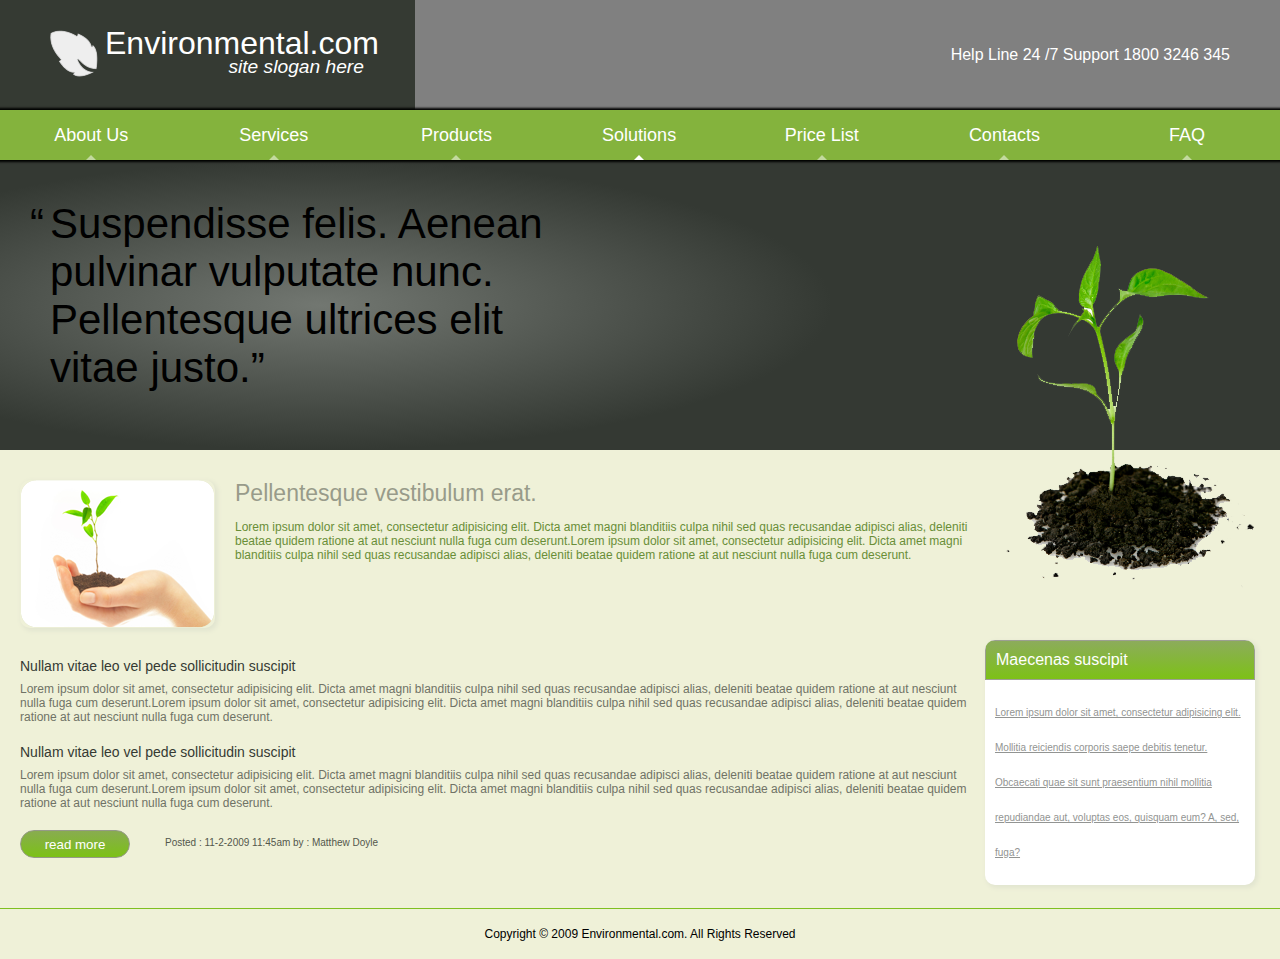
==== index.html @ de3d9d7c "исправлен help line" ====
<!DOCTYPE html>
<html lang="en">
<head>
    <meta charset="UTF-8">
    <title>Environmental.com</title>
    <link rel="stylesheet" href="css/style.css">
</head>
<body>

   <!--Header-->
   <header>
        <a href="#" class="logo left">
            <img src="img/flu.png" alt="logo'Flu'" class="logo-img left">
            <div class="logo-txt">
                <p>Environmental.com</p>
                <p class="logo-small right">site slogan here</p>
            </div>
        </a>
        <p class="help-line right">Help Line 24 /7 Support  1800 3246 345</p>
   </header>

   <!--Navigation-->
   <nav>
      <ul>
         <li><a href="#">About Us</a></li>
         <li><a href="#">Services</a></li>
         <li><a href="#">Products</a></li>
         <li><a href="#">Solutions</a></li>
         <li><a href="#">Price List</a></li>
         <li><a href="#">Contacts</a></li>
         <li><a href="#">FAQ</a></li>
      </ul>
   </nav>
       
       <!--Devis-->
       <div class="devis">
           <h1 ><span>&ldquo;</span>Suspendisse felis. Aenean pulvinar vulputate nunc. Pellentesque ultrices elit vitae justo.<span>&rdquo;</span></h1>
       </div>
       
       <!--Content-->
       <main>
           <section class="clearfix">
               <img src="img/plantOnHeand.png" alt="Цветочек на ладошке" class="shadow">
               <h1>Pellentesque vestibulum erat.</h1>
               <p>Lorem ipsum dolor sit amet, consectetur adipisicing elit. Dicta amet magni blanditiis culpa nihil sed quas recusandae adipisci alias, deleniti beatae quidem ratione at aut nesciunt nulla fuga cum deserunt.Lorem ipsum dolor sit amet, consectetur adipisicing elit. Dicta amet magni blanditiis culpa nihil sed quas recusandae adipisci alias, deleniti beatae quidem ratione at aut nesciunt nulla fuga cum deserunt.</p>
           </section>
           <section>
               <h1>Nullam vitae leo vel pede sollicitudin suscipit</h1>
               <p>Lorem ipsum dolor sit amet, consectetur adipisicing elit. Dicta amet magni blanditiis culpa nihil sed quas recusandae adipisci alias, deleniti beatae quidem ratione at aut nesciunt nulla fuga cum deserunt.Lorem ipsum dolor sit amet, consectetur adipisicing elit. Dicta amet magni blanditiis culpa nihil sed quas recusandae adipisci alias, deleniti beatae quidem ratione at aut nesciunt nulla fuga cum deserunt.</p>
           </section>
           <section>
               <h1>Nullam vitae leo vel pede sollicitudin suscipit</h1>
               <p>Lorem ipsum dolor sit amet, consectetur adipisicing elit. Dicta amet magni blanditiis culpa nihil sed quas recusandae adipisci alias, deleniti beatae quidem ratione at aut nesciunt nulla fuga cum deserunt.Lorem ipsum dolor sit amet, consectetur adipisicing elit. Dicta amet magni blanditiis culpa nihil sed quas recusandae adipisci alias, deleniti beatae quidem ratione at aut nesciunt nulla fuga cum deserunt.</p>
           </section>
           
           <!--Button with Posted text -->
           <button>read more</button>
           <span>Posted : 11-2-2009 11:45am by : Matthew Doyle</span>
           
           <!--Right side of main-->
           <img src="img/plant.png" alt="Цветочек">
           <aside class="shadow">
               <h1>Maecenas suscipit </h1>
               <p>Lorem ipsum dolor sit amet, consectetur adipisicing elit. Mollitia reiciendis corporis saepe debitis tenetur. Obcaecati quae sit sunt praesentium nihil mollitia repudiandae aut, voluptas eos, quisquam eum? A, sed, fuga?</p>
           </aside>
           
       </main>  
       
       <!--Footer-->
       <footer>
           Copyright © 2009 Environmental.com. All Rights Reserved
       </footer>
                            
    </div>
    
</body>
</html>
---- css/style.css ----
/*CSS Reset*/
html, body, div, span, h1, h2, h3, h4, h5, h6, 
p, a, em, img, ol, ul, li,
table, thead, tr, th, td,
article, aside, footer, header,
menu, nav, section {
	margin: 0;
	padding: 0;
	border: 0;
	font-size: 100%;
	font: inherit;
	vertical-align: baseline;
}
/*Float*/
.left {
    float: left;
}
.right {
    float: right;
}

/*Clearfix*/
.clearfix:after {
    content: "";
    display: table;
    clear: both;
}

/*General*/
html, body {
    width: 100%;
    height: 100%;
}
body {
    min-width: 600px;
    background-color: #eff1d8;
    font-family: "Century Gothic", sans-serif;
}

/*Header*/
header {
    height: 110px;
    background-color: #353a33;
    color: white;
    line-height: 110px;
    
}
.logo {
    display: table; 
    position: relative;
    height: 100%;
    margin: 0 0 0 50px;
    padding: 0 0 0 55px; 
    font-size: 2em;
    color: inherit;
    text-decoration: none;
}
.logo-img {
    position: absolute;
    top: 30px;
    left: 0;
}
.logo-txt {
    display: table-cell;
    vertical-align: middle;
    height: 100%;
    line-height: 0.75em;
}
.logo-small {
    margin-right: 15px;
    font-size: 0.6em;
    font-style: italic;
}
.help-line {
    width: calc(100% - 415px);
    box-sizing: border-box;
    padding: 0 50px 0 0;
    white-space: nowrap;
    text-overflow: ellipsis;
    text-align: right;
    background-color: gray;
}

/*Navigation*/
nav {
    position: relative;
    height: 50px;
    background-color: #84b33d;
    line-height: 50px;
    box-shadow: 0 0 2px 2px black;
    z-index: 2; 
}
nav ul {
    letter-spacing: -4.2px;
}
nav ul li {
    display: inline-block;
    width: 14.25%;
    font-size: 18px;
    letter-spacing: 0;
    text-align: center;
}
/*white triangles for navigation*/
nav ul li a {
    display: inline-block;
    position: relative;
    width: 100%;
    text-decoration: none;
    color: white;
    cursor: pointer;
}
nav ul li a::before {
    content: "";
    position: absolute;
    bottom: 0;
    left: calc(50% - 5px);
    border: 5px solid transparent;
    border-bottom-color: white;
    opacity: 0.5;
}
nav ul li:nth-child(4) a::before {
    content: "";
    position: absolute;
    bottom: 0;
    left: calc(50% - 5px);
    border: 5px solid transparent;
    border-bottom-color: white;
    opacity: 1; 
}

/*Devis*/
.devis {
    background:-webkit-radial-gradient(25% 50%, 40% 50%, #727771, #343933);
    background:-moz-radial-gradient(25% 50%, 40% 50%, #727771, #343933);
    background:-ms-radial-gradient(25% 50%, 40% 50%, #727771, #343933);
    background:-o-radial-gradient(25% 50%, 40% 50%, #727771, #343933);
}
.devis h1 {
    position: relative;
    box-sizing: border-box;
    height: 290px;
    width: 600px;
    padding-top: 40px;
    padding-left: 50px;
    
    font-size: 42px;
    overflow: auto;
    z-index: 1;   
}
.devis h1 span:first-child {
    position: absolute;
    left: 30px;
}

/*Content*/
main {
    position: relative;
    padding: 30px 310px 50px 20px;
    background-color: #eff1d8;
    color: #707366;
}

/*style for box with shadow*/
.shadow {
    border-radius: 10px;
    box-shadow: 2px 2px 4px 1px #e2e5d0;
}
/*Text style*/
main section {
    margin-bottom: 20px;
}
main section h1 {
    margin-bottom: 8px;
    font-size: 14px;
    color: #353a33;  
}
main section p {
    font-size: 12px;
}

main section:first-child {
    margin-bottom: 30px;
}
main section:first-child img{
    float: left;
    margin-right: 20px;
}
main section:first-child h1 {
    margin-bottom: 13px;
    font-size: 23px;
    color: #989b8a;
}
main section:first-child p {
    color: #698e37;
}

main section:last-child h1 {
    color: #a5bc79;
}
main section:last-child p {
    color: #b4b8a2;
}

button, button:active, button:focus {
    outline: none;
}
main button {
    width: 110px;
    height: 28px;
    color: white;
    background: -moz-linear-gradient(top, #88ac50, #7cc116);
    background: -ms-linear-gradient(top, #88ac50, #7cc116);
    background: -o-linear-gradient(top, #88ac50, #7cc116);
    background: -webkit-linear-gradient(top, #88ac50, #7cc116);
    border-radius: 14px;
    border: 1px solid #959a87;
    color: white;
    cursor: pointer;
}
main > span {
    position: absolute;
    bottom: 60px;
    margin-left: 35px;
    font-size: 10px;
    color: #53574c;
}

/*Right side of main*/
main > img {
    position: absolute;
    right: 26px;
    top: -205px;
    transition: top 0.3s ease;
}
main > aside {
    position: absolute;
    right: 25px;
    top: 190px;
    width: 270px;
    background-color: white;
    box-shadow: 2px 2px 4px 1px #e2e5d0;
    overflow: hidden;
    transition: top 0.3s ease;
}
main > aside h1 {
    padding: 10px;
    background: -webkit-linear-gradient(top, #8cac5b, #7dc117); 
    background: -moz-linear-gradient(top, #8cac5b, #7dc117);
    background: -ms-linear-gradient(top, #8cac5b, #7dc117);
    background: -o-linear-gradient(top, #8cac5b, #7dc117);
    border: 1px solid #9c9f92;
    color: white;
}
main > aside p {
    padding: 15px 10px;
    font-size: 10px;
    line-height: 35px;
    color: #929492;
    text-decoration: underline;
}
/*Some little animation:)*/ 
@media all and (max-width: 800px){
    main > img { top: 0;}
    main > aside {top: 450px;}
}

/*Footer*/
footer {
    padding: 18px 0;
    border-top: 1px solid #7fc020;
    font-size: 12px;
    text-align: center;
}
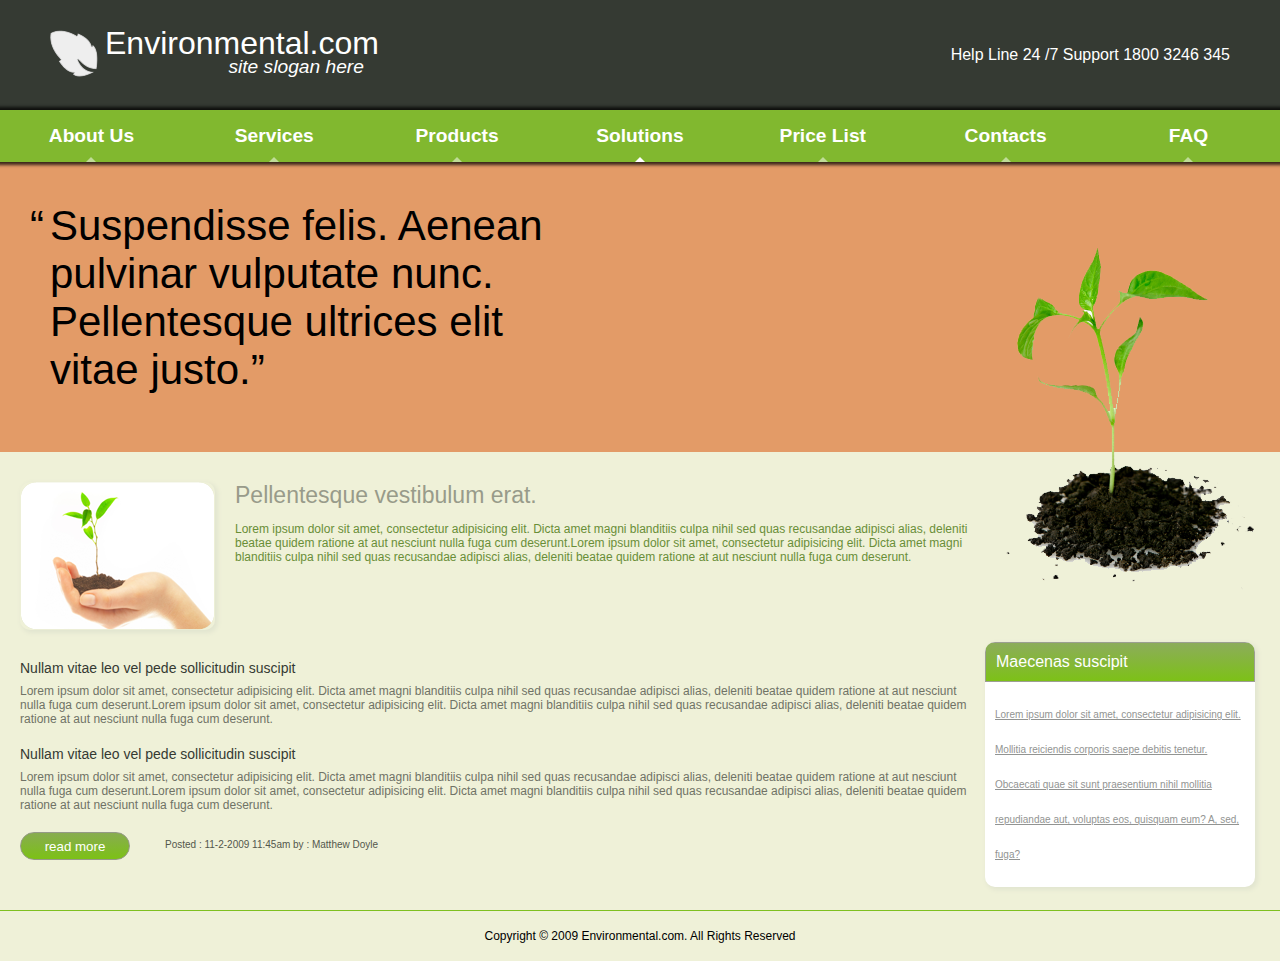
==== commit df639881: "header and nav was complited" ====
--- a/index.html
+++ b/index.html
@@ -4,11 +4,18 @@
     <meta charset="UTF-8">
     <title>Environmental.com</title>
     <link rel="stylesheet" href="css/style.css">
+    <script type="text/javascript">
+      $('.navigation li a').hover(function() {
+         $(this).addClass('active')
+      }, function() {
+         $(this).removeClass('active')
+      });
+    </script>
 </head>
 <body>
 
    <!--Header-->
-   <header>
+   <header class="header">
         <a href="#" class="logo left">
             <img src="img/flu.png" alt="logo'Flu'" class="logo-img left">
             <div class="logo-txt">
@@ -21,11 +28,11 @@
 
    <!--Navigation-->
    <nav>
-      <ul>
+      <ul class="navigation clearfix">
          <li><a href="#">About Us</a></li>
          <li><a href="#">Services</a></li>
          <li><a href="#">Products</a></li>
-         <li><a href="#">Solutions</a></li>
+         <li><a href="#" class="active">Solutions</a></li>
          <li><a href="#">Price List</a></li>
          <li><a href="#">Contacts</a></li>
          <li><a href="#">FAQ</a></li>
--- a/css/style.css
+++ b/css/style.css
@@ -21,9 +21,12 @@
 
 /*Clearfix*/
 .clearfix:after {
-    content: "";
-    display: table;
-    clear: both;
+    visibility: hidden; 
+    display: block;
+    font-size: 0;  
+    content: " ";
+    clear: both;  
+    height: 0;
 }
 
 /*General*/
@@ -32,18 +35,20 @@
     height: 100%;
 }
 body {
-    min-width: 600px;
     background-color: #eff1d8;
     font-family: "Century Gothic", sans-serif;
 }
+/*overflow for ellipsis in the end*/
+.header, .help-line {
+    overflow: hidden;
+}
 
 /*Header*/
-header {
+.header {
     height: 110px;
     background-color: #353a33;
     color: white;
     line-height: 110px;
-    
 }
 .logo {
     display: table; 
@@ -72,45 +77,48 @@
     font-style: italic;
 }
 .help-line {
-    width: calc(100% - 415px);
+    width: calc(100% - 420px);
     box-sizing: border-box;
     padding: 0 50px 0 0;
+    text-align: right;
     white-space: nowrap;
     text-overflow: ellipsis;
-    text-align: right;
-    background-color: gray;
-}
-
-/*Navigation*/
-nav {
-    position: relative;
-    height: 50px;
-    background-color: #84b33d;
-    line-height: 50px;
-    box-shadow: 0 0 2px 2px black;
-    z-index: 2; 
-}
-nav ul {
-    letter-spacing: -4.2px;
-}
-nav ul li {
-    display: inline-block;
-    width: 14.25%;
-    font-size: 18px;
-    letter-spacing: 0;
+}
+
+/*Navigation*/   
+.navigation {
+    position: relative;
+    list-style: none;
+    -webkit-box-shadow: 0px 0px 3px 3px rgba(0,0,0,0.75);
+    -moz-box-shadow: 0px 0px 3px 3px rgba(0,0,0,0.75);
+    box-shadow: 0px 0px 3px 3px rgba(0,0,0,0.75);
+}
+.navigation li {
+    width: calc(100% / 7);
+    float: left;
+
+}
+.navigation li a {
+    display: block;
+    position: relative;
+    padding: 15px 0;
+    overflow: hidden;
+    white-space: nowrap;
+    background-color: #81B82F;
+    color: white;
+    font-size: 1.2em;
+    font-weight: bold;
     text-align: center;
-}
+    text-overflow: ellipsis;
+    text-decoration: none;
+}
+.navigation li a:hover {
+    background-color: rgba(129, 184, 47, 0.8) ;
+}
+
 /*white triangles for navigation*/
-nav ul li a {
-    display: inline-block;
-    position: relative;
-    width: 100%;
-    text-decoration: none;
-    color: white;
-    cursor: pointer;
-}
-nav ul li a::before {
-    content: "";
+.navigation li a:after {
+    content : "";
     position: absolute;
     bottom: 0;
     left: calc(50% - 5px);
@@ -118,22 +126,13 @@
     border-bottom-color: white;
     opacity: 0.5;
 }
-nav ul li:nth-child(4) a::before {
-    content: "";
-    position: absolute;
-    bottom: 0;
-    left: calc(50% - 5px);
-    border: 5px solid transparent;
-    border-bottom-color: white;
-    opacity: 1; 
+.navigation li a.active:after {
+    opacity: 1;
 }
 
 /*Devis*/
 .devis {
-    background:-webkit-radial-gradient(25% 50%, 40% 50%, #727771, #343933);
-    background:-moz-radial-gradient(25% 50%, 40% 50%, #727771, #343933);
-    background:-ms-radial-gradient(25% 50%, 40% 50%, #727771, #343933);
-    background:-o-radial-gradient(25% 50%, 40% 50%, #727771, #343933);
+    background-color: #E39B67;
 }
 .devis h1 {
     position: relative;
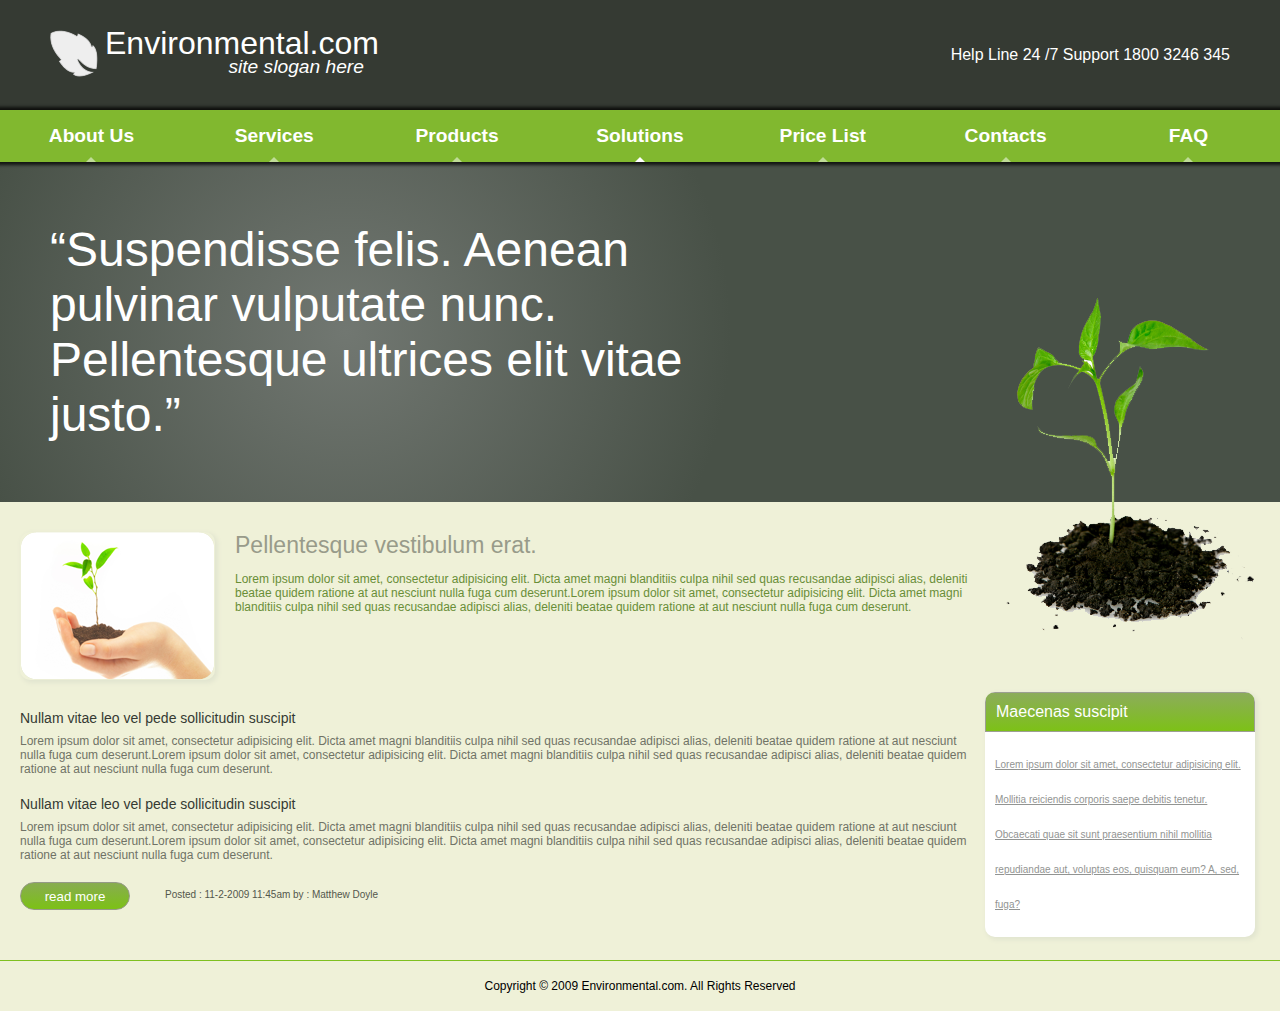
==== commit eba9cfc7: "slogan completed" ====
--- a/index.html
+++ b/index.html
@@ -39,10 +39,10 @@
       </ul>
    </nav>
        
-       <!--Devis-->
-       <div class="devis">
-           <h1 ><span>&ldquo;</span>Suspendisse felis. Aenean pulvinar vulputate nunc. Pellentesque ultrices elit vitae justo.<span>&rdquo;</span></h1>
-       </div>
+   <!--Slogan-->
+   <blockquote class="slogan">
+      <p>&ldquo;Suspendisse felis. Aenean pulvinar vulputate nunc. Pellentesque ultrices elit vitae justo.&rdquo;</p>
+   </blockquote>
        
        <!--Content-->
        <main>
--- a/css/style.css
+++ b/css/style.css
@@ -130,25 +130,26 @@
     opacity: 1;
 }
 
-/*Devis*/
-.devis {
-    background-color: #E39B67;
-}
-.devis h1 {
-    position: relative;
-    box-sizing: border-box;
-    height: 290px;
-    width: 600px;
-    padding-top: 40px;
-    padding-left: 50px;
-    
-    font-size: 42px;
-    overflow: auto;
-    z-index: 1;   
-}
-.devis h1 span:first-child {
-    position: absolute;
-    left: 30px;
+/*Slogan*/
+.slogan {
+    margin: 0;
+    padding: 60px 50px;
+    background-color: #485147;
+    background: -moz-radial-gradient(27% 50%, circle closest-corner     
+, #717771 0%, #485147 100%);
+    background: -webkit-radial-gradient(27% 50%, circle closest-corner   
+, #717771 0%, #485147 100%);
+    background: -o-radial-gradient(27% 50%, circle closest-corner     
+, #717771 0%, #485147 100%);
+    background: -ms-radial-gradient(27% 50%, circle closest-corner   
+, #717771 0%, #485147 100%);
+    background: radial-gradient(27% 50%, circle closest-corner   
+, #717771 0%, #485147 100%);
+    color: white;
+}
+.slogan p {
+    width: 55%;
+    font-size: 3em;
 }
 
 /*Content*/
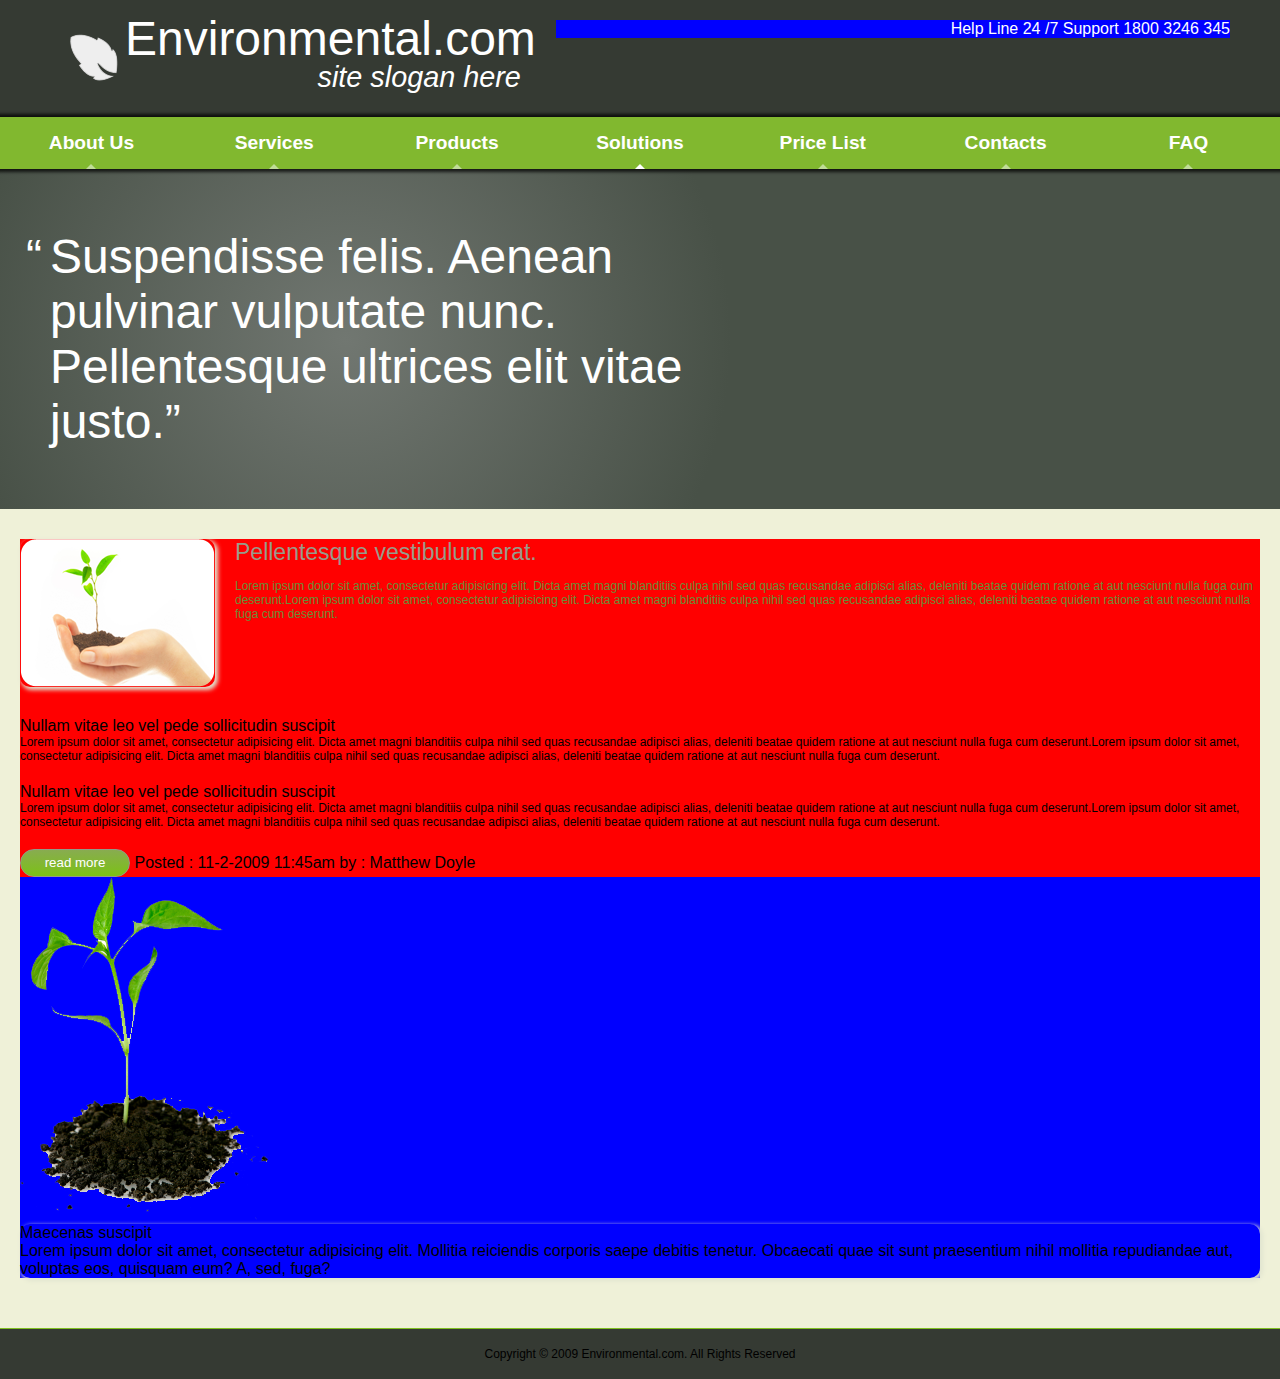
==== commit 8ff016a5: "ошибка в header" ====
--- a/index.html
+++ b/index.html
@@ -15,7 +15,7 @@
 <body>
 
    <!--Header-->
-   <header class="header">
+   <header class="header clearfix">
         <a href="#" class="logo left">
             <img src="img/flu.png" alt="logo'Flu'" class="logo-img left">
             <div class="logo-txt">
@@ -23,7 +23,7 @@
                 <p class="logo-small right">site slogan here</p>
             </div>
         </a>
-        <p class="help-line right">Help Line 24 /7 Support  1800 3246 345</p>
+        <p class="help-line">Help Line 24 /7 Support  1800 3246 345</p>
    </header>
 
    <!--Navigation-->
@@ -41,40 +41,43 @@
        
    <!--Slogan-->
    <blockquote class="slogan">
-      <p>&ldquo;Suspendisse felis. Aenean pulvinar vulputate nunc. Pellentesque ultrices elit vitae justo.&rdquo;</p>
+      <p class="slogan-text"><span class="left-dqute">&ldquo;</span>Suspendisse felis. Aenean pulvinar vulputate nunc. Pellentesque ultrices elit vitae justo.&rdquo;</p>
    </blockquote>
        
-       <!--Content-->
-       <main>
-           <section class="clearfix">
-               <img src="img/plantOnHeand.png" alt="Цветочек на ладошке" class="shadow">
-               <h1>Pellentesque vestibulum erat.</h1>
-               <p>Lorem ipsum dolor sit amet, consectetur adipisicing elit. Dicta amet magni blanditiis culpa nihil sed quas recusandae adipisci alias, deleniti beatae quidem ratione at aut nesciunt nulla fuga cum deserunt.Lorem ipsum dolor sit amet, consectetur adipisicing elit. Dicta amet magni blanditiis culpa nihil sed quas recusandae adipisci alias, deleniti beatae quidem ratione at aut nesciunt nulla fuga cum deserunt.</p>
-           </section>
-           <section>
-               <h1>Nullam vitae leo vel pede sollicitudin suscipit</h1>
-               <p>Lorem ipsum dolor sit amet, consectetur adipisicing elit. Dicta amet magni blanditiis culpa nihil sed quas recusandae adipisci alias, deleniti beatae quidem ratione at aut nesciunt nulla fuga cum deserunt.Lorem ipsum dolor sit amet, consectetur adipisicing elit. Dicta amet magni blanditiis culpa nihil sed quas recusandae adipisci alias, deleniti beatae quidem ratione at aut nesciunt nulla fuga cum deserunt.</p>
-           </section>
-           <section>
-               <h1>Nullam vitae leo vel pede sollicitudin suscipit</h1>
-               <p>Lorem ipsum dolor sit amet, consectetur adipisicing elit. Dicta amet magni blanditiis culpa nihil sed quas recusandae adipisci alias, deleniti beatae quidem ratione at aut nesciunt nulla fuga cum deserunt.Lorem ipsum dolor sit amet, consectetur adipisicing elit. Dicta amet magni blanditiis culpa nihil sed quas recusandae adipisci alias, deleniti beatae quidem ratione at aut nesciunt nulla fuga cum deserunt.</p>
-           </section>
-           
-           <!--Button with Posted text -->
-           <button>read more</button>
-           <span>Posted : 11-2-2009 11:45am by : Matthew Doyle</span>
-           
-           <!--Right side of main-->
-           <img src="img/plant.png" alt="Цветочек">
-           <aside class="shadow">
-               <h1>Maecenas suscipit </h1>
-               <p>Lorem ipsum dolor sit amet, consectetur adipisicing elit. Mollitia reiciendis corporis saepe debitis tenetur. Obcaecati quae sit sunt praesentium nihil mollitia repudiandae aut, voluptas eos, quisquam eum? A, sed, fuga?</p>
-           </aside>
-           
-       </main>  
+   <!--Content-->
+   <main class="content clearfix">
+      <div class="main-block left">
+         <section class="clearfix">
+            <img src="img/plantOnHeand.png" alt="Цветочек на ладошке" class="shadow">
+            <h1>Pellentesque vestibulum erat.</h1>
+            <p>Lorem ipsum dolor sit amet, consectetur adipisicing elit. Dicta amet magni blanditiis culpa nihil sed quas recusandae adipisci alias, deleniti beatae quidem ratione at aut nesciunt nulla fuga cum deserunt.Lorem ipsum dolor sit amet, consectetur adipisicing elit. Dicta amet magni blanditiis culpa nihil sed quas recusandae adipisci alias, deleniti beatae quidem ratione at aut nesciunt nulla fuga cum deserunt.</p>
+         </section>
+         <section>
+            <h2>Nullam vitae leo vel pede sollicitudin suscipit</h2>
+            <p>Lorem ipsum dolor sit amet, consectetur adipisicing elit. Dicta amet magni blanditiis culpa nihil sed quas recusandae adipisci alias, deleniti beatae quidem ratione at aut nesciunt nulla fuga cum deserunt.Lorem ipsum dolor sit amet, consectetur adipisicing elit. Dicta amet magni blanditiis culpa nihil sed quas recusandae adipisci alias, deleniti beatae quidem ratione at aut nesciunt nulla fuga cum deserunt.</p>
+         </section>
+         <section>
+            <h2>Nullam vitae leo vel pede sollicitudin suscipit</h2>
+            <p>Lorem ipsum dolor sit amet, consectetur adipisicing elit. Dicta amet magni blanditiis culpa nihil sed quas recusandae adipisci alias, deleniti beatae quidem ratione at aut nesciunt nulla fuga cum deserunt.Lorem ipsum dolor sit amet, consectetur adipisicing elit. Dicta amet magni blanditiis culpa nihil sed quas recusandae adipisci alias, deleniti beatae quidem ratione at aut nesciunt nulla fuga cum deserunt.</p>
+         </section>
+        
+         <!--Button with Posted text -->
+         <button>read more</button>
+         <span>Posted : 11-2-2009 11:45am by : Matthew Doyle</span>
+
+      </div>
+      <div class="add-block right">  
+         <!--Right side of main-->
+         <img src="img/plant.png" alt="Цветочек">
+         <div class="aside shadow">
+            <h1>Maecenas suscipit </h1>
+            <p>Lorem ipsum dolor sit amet, consectetur adipisicing elit. Mollitia reiciendis corporis saepe debitis tenetur. Obcaecati quae sit sunt praesentium nihil mollitia repudiandae aut, voluptas eos, quisquam eum? A, sed, fuga?</p>
+         </div>
+      </div>
+   </main>  
        
        <!--Footer-->
-       <footer>
+       <footer class="footer">
            Copyright © 2009 Environmental.com. All Rights Reserved
        </footer>
                             
--- a/css/style.css
+++ b/css/style.css
@@ -38,48 +38,40 @@
     background-color: #eff1d8;
     font-family: "Century Gothic", sans-serif;
 }
-/*overflow for ellipsis in the end*/
-.header, .help-line {
-    overflow: hidden;
-}
 
 /*Header*/
 .header {
-    height: 110px;
+    padding: 20px 50px;
     background-color: #353a33;
     color: white;
-    line-height: 110px;
 }
 .logo {
-    display: table; 
-    position: relative;
-    height: 100%;
-    margin: 0 0 0 50px;
-    padding: 0 0 0 55px; 
-    font-size: 2em;
+    position: relative;
+    margin: 0 20px;
+    padding-left: 55px;
+    font-size: 3em;
+    line-height: 0.8em;
     color: inherit;
     text-decoration: none;
 }
 .logo-img {
     position: absolute;
-    top: 30px;
     left: 0;
+    top: calc(50% - 24px); /*24px is half oh height of img*/
 }
 .logo-txt {
-    display: table-cell;
-    vertical-align: middle;
-    height: 100%;
-    line-height: 0.75em;
+    padding-left: 55px:
 }
 .logo-small {
     margin-right: 15px;
     font-size: 0.6em;
     font-style: italic;
 }
+
 .help-line {
-    width: calc(100% - 420px);
-    box-sizing: border-box;
-    padding: 0 50px 0 0;
+    height: 100%;
+    background-color: blue;
+    overflow: hidden;
     text-align: right;
     white-space: nowrap;
     text-overflow: ellipsis;
@@ -147,19 +139,27 @@
 , #717771 0%, #485147 100%);
     color: white;
 }
-.slogan p {
+.slogan-text {
+    position: relative;
     width: 55%;
     font-size: 3em;
 }
+.left-dqute {
+    position: absolute;
+    left: -0.5em;
+}
 
 /*Content*/
-main {
-    position: relative;
-    padding: 30px 310px 50px 20px;
-    background-color: #eff1d8;
-    color: #707366;
-}
-
+.content {
+    position: relative;
+    padding: 30px 20px 50px;
+}
+.main-block {
+    background-color: red;
+}
+.add-block {
+    background-color: blue;
+}
 /*style for box with shadow*/
 .shadow {
     border-radius: 10px;
@@ -265,7 +265,8 @@
 }
 
 /*Footer*/
-footer {
+.footer {
+    background-color: #353a33;
     padding: 18px 0;
     border-top: 1px solid #7fc020;
     font-size: 12px;
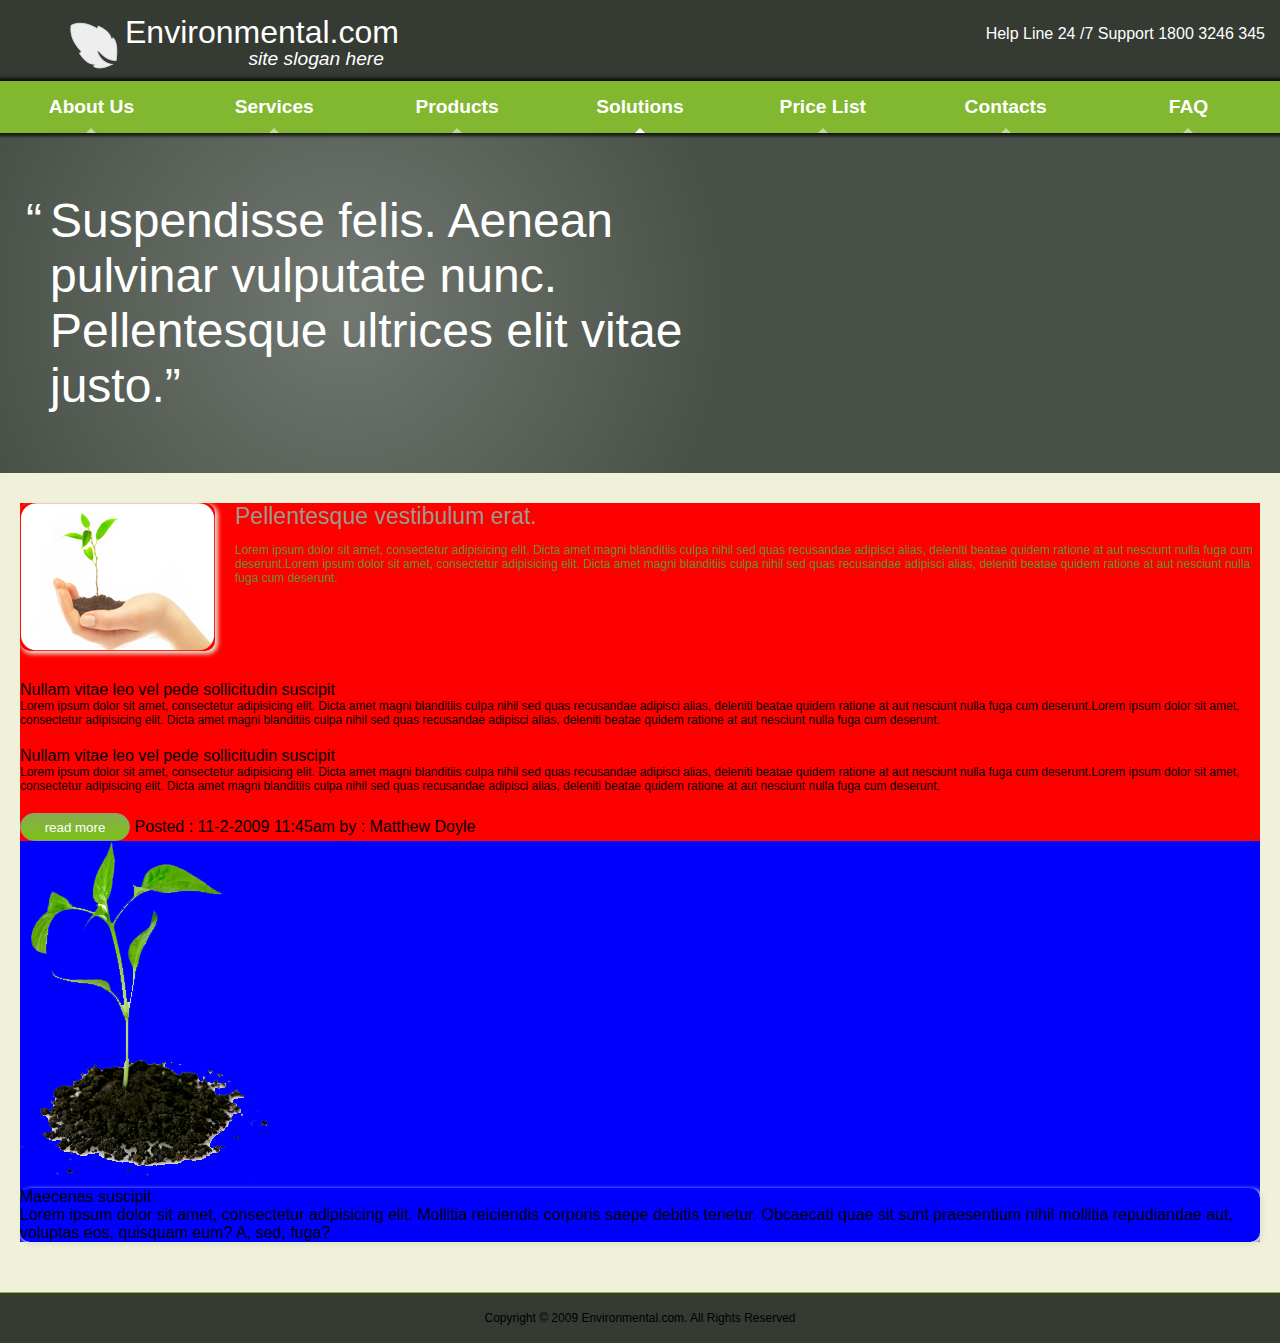
==== commit ca219aa5: "исправленн header" ====
--- a/index.html
+++ b/index.html
@@ -23,7 +23,7 @@
                 <p class="logo-small right">site slogan here</p>
             </div>
         </a>
-        <p class="help-line">Help Line 24 /7 Support  1800 3246 345</p>
+        <p class="help-line right">Help Line 24 /7 Support  1800 3246 345</p>
    </header>
 
    <!--Navigation-->
--- a/css/style.css
+++ b/css/style.css
@@ -41,7 +41,8 @@
 
 /*Header*/
 .header {
-    padding: 20px 50px;
+    position: relative;
+    padding: 20px 10px 10px 50px;
     background-color: #353a33;
     color: white;
 }
@@ -49,7 +50,7 @@
     position: relative;
     margin: 0 20px;
     padding-left: 55px;
-    font-size: 3em;
+    font-size: 2em;
     line-height: 0.8em;
     color: inherit;
     text-decoration: none;
@@ -67,14 +68,8 @@
     font-size: 0.6em;
     font-style: italic;
 }
-
 .help-line {
-    height: 100%;
-    background-color: blue;
-    overflow: hidden;
-    text-align: right;
-    white-space: nowrap;
-    text-overflow: ellipsis;
+    margin: 5px;
 }
 
 /*Navigation*/   
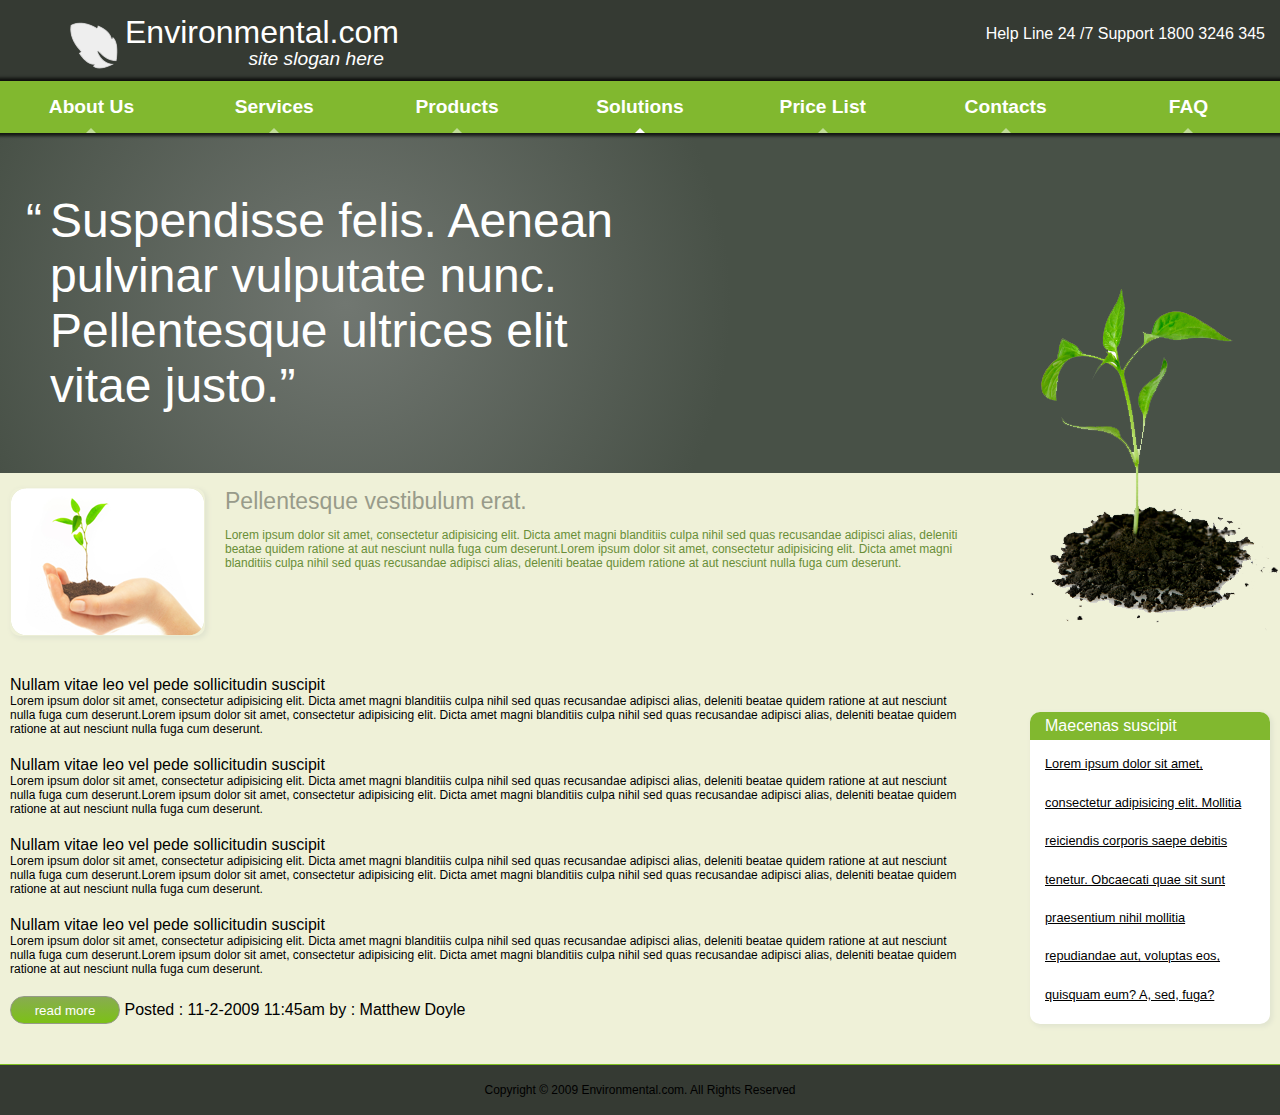
==== commit 06e4e6ac: "финиш без скролла" ====
--- a/index.html
+++ b/index.html
@@ -41,15 +41,23 @@
        
    <!--Slogan-->
    <blockquote class="slogan">
-      <p class="slogan-text"><span class="left-dqute">&ldquo;</span>Suspendisse felis. Aenean pulvinar vulputate nunc. Pellentesque ultrices elit vitae justo.&rdquo;</p>
+      <div class="slogan-text"><span class="left-dqute">&ldquo;</span>Suspendisse felis. Aenean pulvinar vulputate nunc. Pellentesque ultrices elit vitae justo.&rdquo;</div>
    </blockquote>
        
    <!--Content-->
    <main class="content clearfix">
       <div class="main-block left">
          <section class="clearfix">
-            <img src="img/plantOnHeand.png" alt="Цветочек на ладошке" class="shadow">
+            <img src="img/plantOnHeand.png" alt="Цветочек на ладошке" class="plant-on-heand box-style shadow">
             <h1>Pellentesque vestibulum erat.</h1>
+            <p>Lorem ipsum dolor sit amet, consectetur adipisicing elit. Dicta amet magni blanditiis culpa nihil sed quas recusandae adipisci alias, deleniti beatae quidem ratione at aut nesciunt nulla fuga cum deserunt.Lorem ipsum dolor sit amet, consectetur adipisicing elit. Dicta amet magni blanditiis culpa nihil sed quas recusandae adipisci alias, deleniti beatae quidem ratione at aut nesciunt nulla fuga cum deserunt.</p>
+         </section>
+         <section>
+            <h2>Nullam vitae leo vel pede sollicitudin suscipit</h2>
+            <p>Lorem ipsum dolor sit amet, consectetur adipisicing elit. Dicta amet magni blanditiis culpa nihil sed quas recusandae adipisci alias, deleniti beatae quidem ratione at aut nesciunt nulla fuga cum deserunt.Lorem ipsum dolor sit amet, consectetur adipisicing elit. Dicta amet magni blanditiis culpa nihil sed quas recusandae adipisci alias, deleniti beatae quidem ratione at aut nesciunt nulla fuga cum deserunt.</p>
+         </section>
+         <section>
+            <h2>Nullam vitae leo vel pede sollicitudin suscipit</h2>
             <p>Lorem ipsum dolor sit amet, consectetur adipisicing elit. Dicta amet magni blanditiis culpa nihil sed quas recusandae adipisci alias, deleniti beatae quidem ratione at aut nesciunt nulla fuga cum deserunt.Lorem ipsum dolor sit amet, consectetur adipisicing elit. Dicta amet magni blanditiis culpa nihil sed quas recusandae adipisci alias, deleniti beatae quidem ratione at aut nesciunt nulla fuga cum deserunt.</p>
          </section>
          <section>
@@ -66,11 +74,12 @@
          <span>Posted : 11-2-2009 11:45am by : Matthew Doyle</span>
 
       </div>
-      <div class="add-block right">  
-         <!--Right side of main-->
-         <img src="img/plant.png" alt="Цветочек">
-         <div class="aside shadow">
-            <h1>Maecenas suscipit </h1>
+     
+      <!--Right side of main-->
+      <div class="add-block right"> 
+         <img src="img/plant.png" alt="Plant" class="big-plant">
+         <div class="aside box-style shadow">
+            <h2>Maecenas suscipit </h2>
             <p>Lorem ipsum dolor sit amet, consectetur adipisicing elit. Mollitia reiciendis corporis saepe debitis tenetur. Obcaecati quae sit sunt praesentium nihil mollitia repudiandae aut, voluptas eos, quisquam eum? A, sed, fuga?</p>
          </div>
       </div>
--- a/css/style.css
+++ b/css/style.css
@@ -35,6 +35,7 @@
     height: 100%;
 }
 body {
+    min-width: 460px;
     background-color: #eff1d8;
     font-family: "Century Gothic", sans-serif;
 }
@@ -96,8 +97,21 @@
     font-size: 1.2em;
     font-weight: bold;
     text-align: center;
-    text-overflow: ellipsis;
     text-decoration: none;
+}
+.navigation li a:before {
+    content: "";
+    position: absolute;
+    top: 0;
+    right: 0;
+    width: 20px;
+    height: 100%;
+    background: -moz-linear-gradient(left, rgba(129, 184, 47, 0.5), # 100%);
+    background: -webkit-linear-gradient(left, rgba(129, 184, 47, 0.5), #81B82F 100%);
+    background: -o-linear-gradient(left, rgba(129, 184, 47, 0.5), #81B82F 100%);
+    background: -ms-linear-gradient(left, rgba(129, 184, 47, 0.5), #81B82F 100%);
+    background: linear-gradient(to right, rgba(129, 184, 47, 0.5), #81B82F 100%);
+
 }
 .navigation li a:hover {
     background-color: rgba(129, 184, 47, 0.8) ;
@@ -136,8 +150,11 @@
 }
 .slogan-text {
     position: relative;
-    width: 55%;
+    width: 50%;
+    min-width: 400px;
     font-size: 3em;
+    z-index: 2;
+
 }
 .left-dqute {
     position: absolute;
@@ -147,19 +164,58 @@
 /*Content*/
 .content {
     position: relative;
-    padding: 30px 20px 50px;
-}
-.main-block {
-    background-color: red;
-}
-.add-block {
-    background-color: blue;
-}
+    margin: 15px 10px 40px;
+}
+
 /*style for box with shadow*/
 .shadow {
+    box-shadow: 2px 2px 4px 1px #e2e5d0;
+}
+.box-style {
     border-radius: 10px;
-    box-shadow: 2px 2px 4px 1px #e2e5d0;
-}
+}
+
+/*left side*/
+.main-block {
+    width: calc(100% - 300px);
+}
+.plant-on-heand {
+    margin: 0 0 10px 0;
+}
+
+/*right side*/
+.big-plant {
+    position: absolute;
+    top: -200px;
+    z-index: 1;
+}
+.add-block {
+    width: 240px;
+}
+
+.aside {
+    position: absolute;
+    overflow: hidden;
+    background-color: white;
+    bottom: 0;
+    z-index: 101;
+}
+
+.aside > h2 {
+    background-color: #81B82F;
+    color: white;
+    padding: 5px 15px;
+}
+.aside > p {
+    padding: 5px 15px 10px;
+    font-size: 0.8em; 
+    line-height: 3em;
+    text-decoration: underline;
+}
+
+
+
+
 /*Text style*/
 main section {
     margin-bottom: 20px;
@@ -253,11 +309,6 @@
     color: #929492;
     text-decoration: underline;
 }
-/*Some little animation:)*/ 
-@media all and (max-width: 800px){
-    main > img { top: 0;}
-    main > aside {top: 450px;}
-}
 
 /*Footer*/
 .footer {
@@ -266,6 +317,4 @@
     border-top: 1px solid #7fc020;
     font-size: 12px;
     text-align: center;
-}
-
-
+}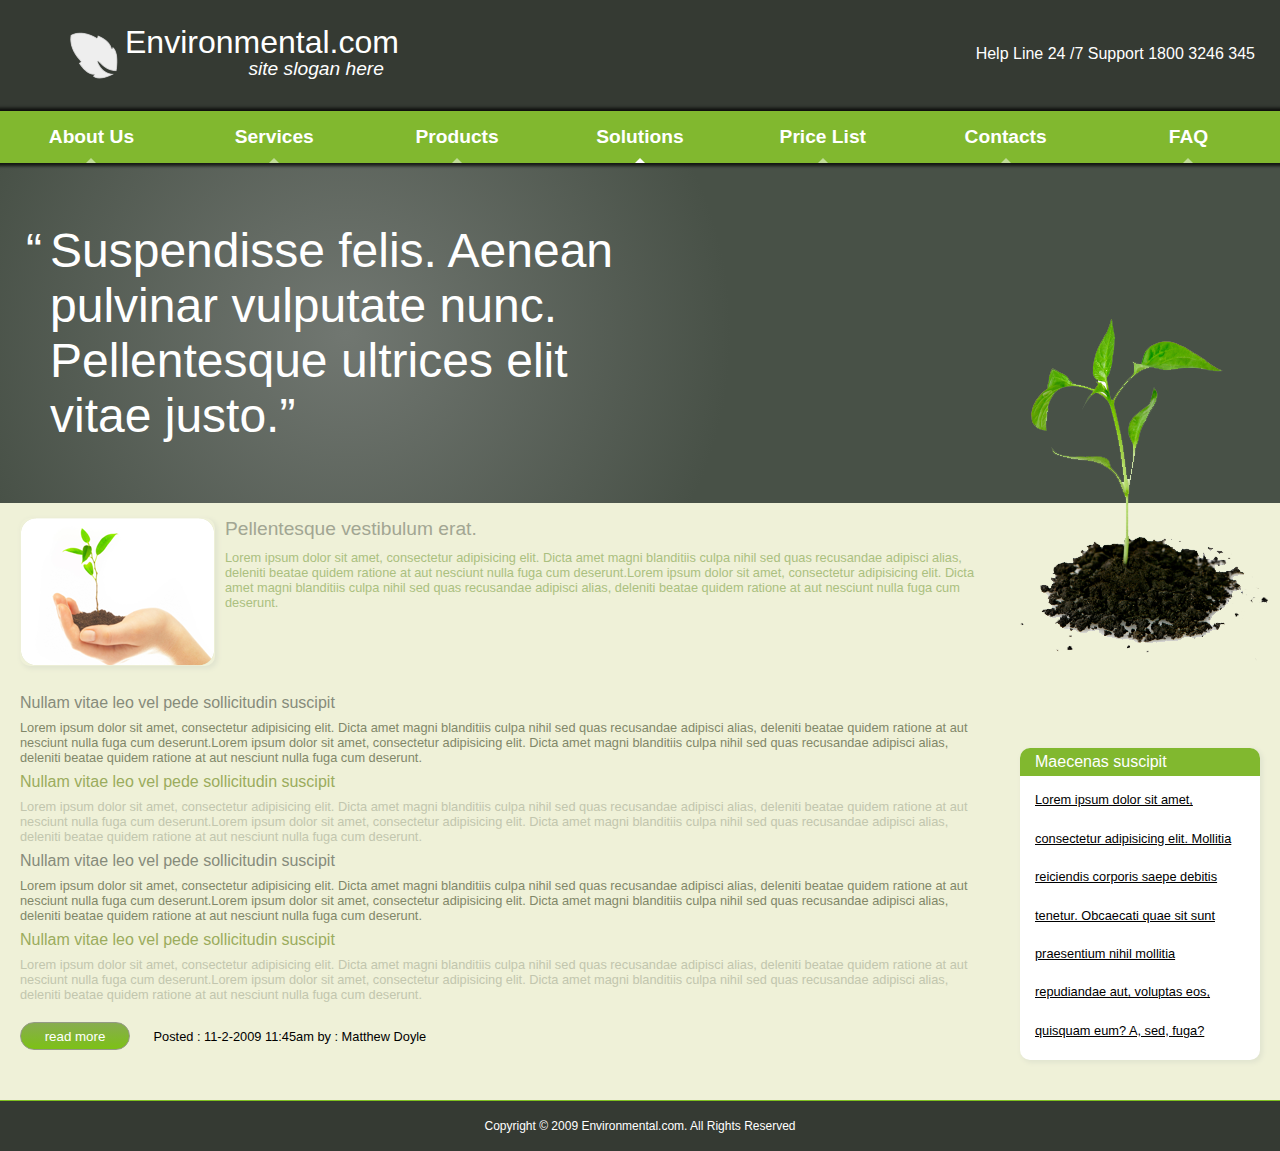
==== commit 4d5aee0c: "финиш без скролла" ====
--- a/index.html
+++ b/index.html
@@ -47,30 +47,30 @@
    <!--Content-->
    <main class="content clearfix">
       <div class="main-block left">
-         <section class="clearfix">
-            <img src="img/plantOnHeand.png" alt="Цветочек на ладошке" class="plant-on-heand box-style shadow">
+         <section class="first-section clearfix">
+            <img src="img/plantOnHeand.png" alt="Цветочек на ладошке" class="plant-on-heand box-style shadow left">
             <h1>Pellentesque vestibulum erat.</h1>
             <p>Lorem ipsum dolor sit amet, consectetur adipisicing elit. Dicta amet magni blanditiis culpa nihil sed quas recusandae adipisci alias, deleniti beatae quidem ratione at aut nesciunt nulla fuga cum deserunt.Lorem ipsum dolor sit amet, consectetur adipisicing elit. Dicta amet magni blanditiis culpa nihil sed quas recusandae adipisci alias, deleniti beatae quidem ratione at aut nesciunt nulla fuga cum deserunt.</p>
          </section>
-         <section>
+         <section class="simple-section">
             <h2>Nullam vitae leo vel pede sollicitudin suscipit</h2>
             <p>Lorem ipsum dolor sit amet, consectetur adipisicing elit. Dicta amet magni blanditiis culpa nihil sed quas recusandae adipisci alias, deleniti beatae quidem ratione at aut nesciunt nulla fuga cum deserunt.Lorem ipsum dolor sit amet, consectetur adipisicing elit. Dicta amet magni blanditiis culpa nihil sed quas recusandae adipisci alias, deleniti beatae quidem ratione at aut nesciunt nulla fuga cum deserunt.</p>
          </section>
-         <section>
+         <section class="simple-section odd">
             <h2>Nullam vitae leo vel pede sollicitudin suscipit</h2>
             <p>Lorem ipsum dolor sit amet, consectetur adipisicing elit. Dicta amet magni blanditiis culpa nihil sed quas recusandae adipisci alias, deleniti beatae quidem ratione at aut nesciunt nulla fuga cum deserunt.Lorem ipsum dolor sit amet, consectetur adipisicing elit. Dicta amet magni blanditiis culpa nihil sed quas recusandae adipisci alias, deleniti beatae quidem ratione at aut nesciunt nulla fuga cum deserunt.</p>
          </section>
-         <section>
+         <section class="simple-section">
             <h2>Nullam vitae leo vel pede sollicitudin suscipit</h2>
             <p>Lorem ipsum dolor sit amet, consectetur adipisicing elit. Dicta amet magni blanditiis culpa nihil sed quas recusandae adipisci alias, deleniti beatae quidem ratione at aut nesciunt nulla fuga cum deserunt.Lorem ipsum dolor sit amet, consectetur adipisicing elit. Dicta amet magni blanditiis culpa nihil sed quas recusandae adipisci alias, deleniti beatae quidem ratione at aut nesciunt nulla fuga cum deserunt.</p>
          </section>
-         <section>
+         <section class="simple-section odd">
             <h2>Nullam vitae leo vel pede sollicitudin suscipit</h2>
             <p>Lorem ipsum dolor sit amet, consectetur adipisicing elit. Dicta amet magni blanditiis culpa nihil sed quas recusandae adipisci alias, deleniti beatae quidem ratione at aut nesciunt nulla fuga cum deserunt.Lorem ipsum dolor sit amet, consectetur adipisicing elit. Dicta amet magni blanditiis culpa nihil sed quas recusandae adipisci alias, deleniti beatae quidem ratione at aut nesciunt nulla fuga cum deserunt.</p>
          </section>
         
          <!--Button with Posted text -->
-         <button>read more</button>
+         <button class="content-bottom-button">read more</button>
          <span>Posted : 11-2-2009 11:45am by : Matthew Doyle</span>
 
       </div>
@@ -87,7 +87,7 @@
        
        <!--Footer-->
        <footer class="footer">
-           Copyright © 2009 Environmental.com. All Rights Reserved
+           Copyright &copy; 2009 Environmental.com. All Rights Reserved
        </footer>
                             
     </div>
--- a/css/style.css
+++ b/css/style.css
@@ -43,7 +43,7 @@
 /*Header*/
 .header {
     position: relative;
-    padding: 20px 10px 10px 50px;
+    padding: 30px 10px 30px 50px;
     background-color: #353a33;
     color: white;
 }
@@ -70,7 +70,7 @@
     font-style: italic;
 }
 .help-line {
-    margin: 5px;
+    margin: 15px 15px 0 0;
 }
 
 /*Navigation*/   
@@ -164,7 +164,7 @@
 /*Content*/
 .content {
     position: relative;
-    margin: 15px 10px 40px;
+    margin: 15px 20px 40px;
 }
 
 /*style for box with shadow*/
@@ -177,22 +177,51 @@
 
 /*left side*/
 .main-block {
-    width: calc(100% - 300px);
-}
+    width: calc(100% - 280px);
+    font-size: 0.8em
+}
+
 .plant-on-heand {
+    position: relative;
+    margin: 0 10px 20px 0;
+    z-index: 2;
+}
+
+.first-section > h1 {
     margin: 0 0 10px 0;
-}
+    font-size: 1.5em;
+    color: #A2A693;
+}
+.first-section > p {
+    color: #ABC07F;
+}
+
+.simple-section > h2 {
+    margin: 8px 0;
+    font-size: 1.25em;
+    color: #868B7B;
+}
+.odd > h2 {
+    color: #9BAC5D;
+}
+.simple-section > p {
+    color: #818768;
+}
+.odd > p {
+    color: #C2C6AE;
+}
+
 
 /*right side*/
 .big-plant {
     position: absolute;
     top: -200px;
+    transition: top 0.3s ease;
     z-index: 1;
 }
 .add-block {
     width: 240px;
 }
-
 .aside {
     position: absolute;
     overflow: hidden;
@@ -200,7 +229,6 @@
     bottom: 0;
     z-index: 101;
 }
-
 .aside > h2 {
     background-color: #81B82F;
     color: white;
@@ -213,49 +241,9 @@
     text-decoration: underline;
 }
 
-
-
-
-/*Text style*/
-main section {
-    margin-bottom: 20px;
-}
-main section h1 {
-    margin-bottom: 8px;
-    font-size: 14px;
-    color: #353a33;  
-}
-main section p {
-    font-size: 12px;
-}
-
-main section:first-child {
-    margin-bottom: 30px;
-}
-main section:first-child img{
-    float: left;
-    margin-right: 20px;
-}
-main section:first-child h1 {
-    margin-bottom: 13px;
-    font-size: 23px;
-    color: #989b8a;
-}
-main section:first-child p {
-    color: #698e37;
-}
-
-main section:last-child h1 {
-    color: #a5bc79;
-}
-main section:last-child p {
-    color: #b4b8a2;
-}
-
-button, button:active, button:focus {
-    outline: none;
-}
-main button {
+/*Button in the bottom of content*/
+.content-bottom-button {
+    margin: 20px 20px 10px 0;
     width: 110px;
     height: 28px;
     color: white;
@@ -268,46 +256,10 @@
     color: white;
     cursor: pointer;
 }
-main > span {
-    position: absolute;
-    bottom: 60px;
-    margin-left: 35px;
-    font-size: 10px;
-    color: #53574c;
-}
-
-/*Right side of main*/
-main > img {
-    position: absolute;
-    right: 26px;
-    top: -205px;
-    transition: top 0.3s ease;
-}
-main > aside {
-    position: absolute;
-    right: 25px;
-    top: 190px;
-    width: 270px;
-    background-color: white;
-    box-shadow: 2px 2px 4px 1px #e2e5d0;
-    overflow: hidden;
-    transition: top 0.3s ease;
-}
-main > aside h1 {
-    padding: 10px;
-    background: -webkit-linear-gradient(top, #8cac5b, #7dc117); 
-    background: -moz-linear-gradient(top, #8cac5b, #7dc117);
-    background: -ms-linear-gradient(top, #8cac5b, #7dc117);
-    background: -o-linear-gradient(top, #8cac5b, #7dc117);
-    border: 1px solid #9c9f92;
-    color: white;
-}
-main > aside p {
-    padding: 15px 10px;
-    font-size: 10px;
-    line-height: 35px;
-    color: #929492;
-    text-decoration: underline;
+
+
+.content-bottom-button, .content-bottom-button:active, .content-bottom-button:focus {
+    outline: none;
 }
 
 /*Footer*/
@@ -317,4 +269,5 @@
     border-top: 1px solid #7fc020;
     font-size: 12px;
     text-align: center;
+    color: white;
 }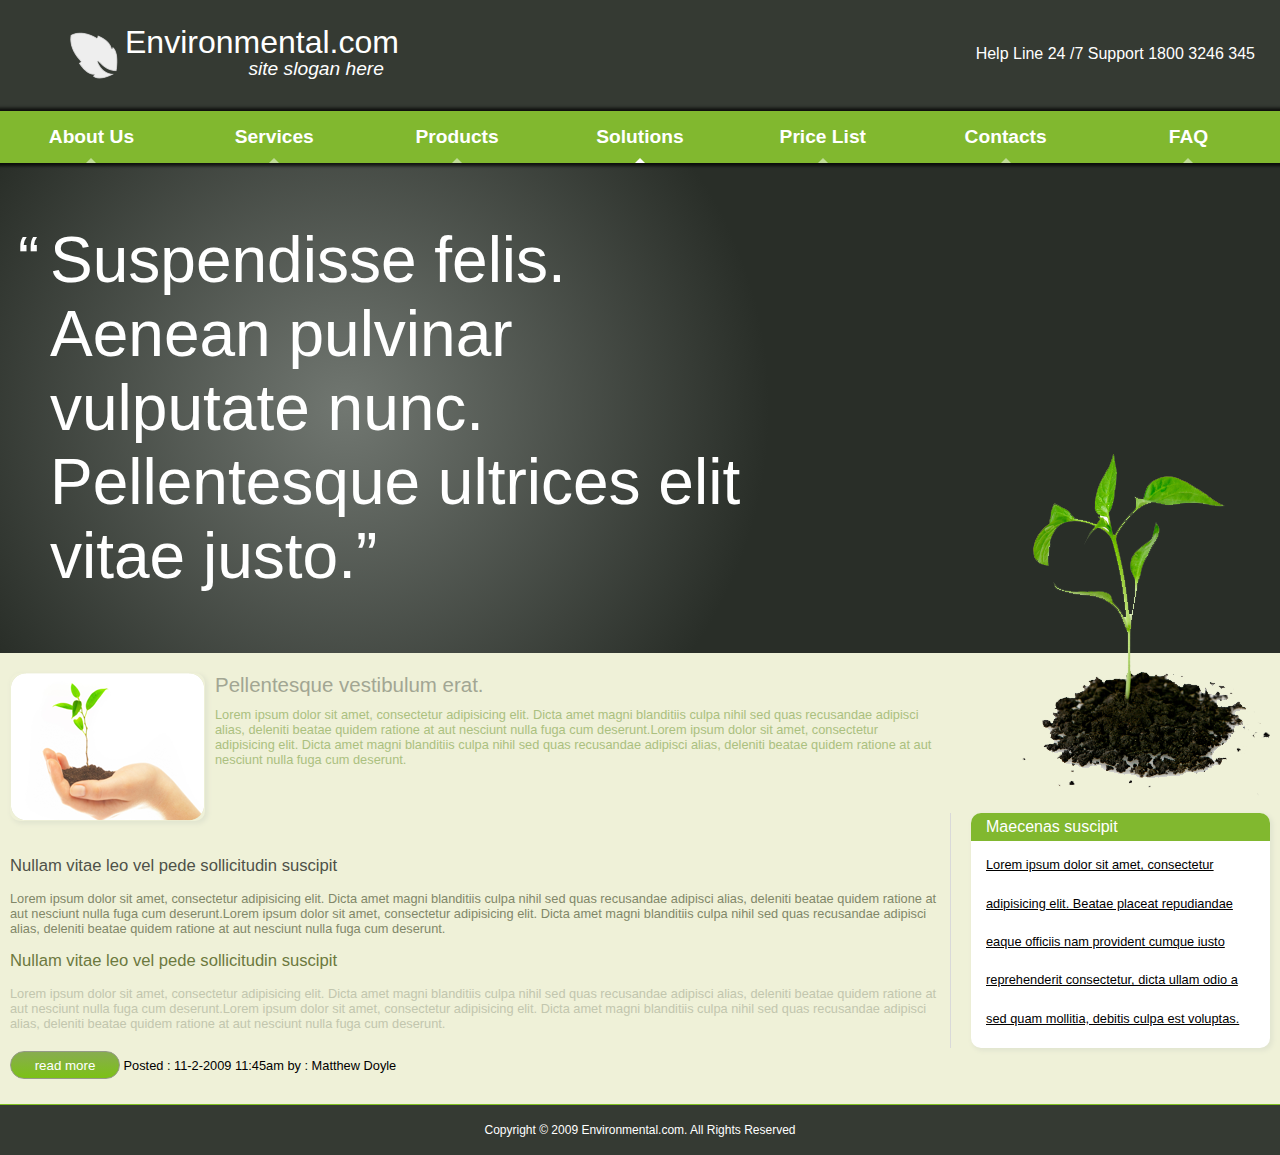
==== commit 7742629a: "finish" ====
--- a/index.html
+++ b/index.html
@@ -4,6 +4,8 @@
     <meta charset="UTF-8">
     <title>Environmental.com</title>
     <link rel="stylesheet" href="css/style.css">
+
+   <!-- script for active white triangles -->
     <script type="text/javascript">
       $('.navigation li a').hover(function() {
          $(this).addClass('active')
@@ -11,6 +13,7 @@
          $(this).removeClass('active')
       });
     </script>
+
 </head>
 <body>
 
@@ -41,12 +44,16 @@
        
    <!--Slogan-->
    <blockquote class="slogan">
-      <div class="slogan-text"><span class="left-dqute">&ldquo;</span>Suspendisse felis. Aenean pulvinar vulputate nunc. Pellentesque ultrices elit vitae justo.&rdquo;</div>
+      <div class="slogan-text">
+         <span class="left-dqute">&ldquo;</span>Suspendisse felis. Aenean pulvinar vulputate nunc. Pellentesque ultrices elit vitae justo.&rdquo;
+      </div>
    </blockquote>
        
    <!--Content-->
    <main class="content clearfix">
-      <div class="main-block left">
+
+      <!-- Left side of main content -->
+      <div class="left-main-block left">
          <section class="first-section clearfix">
             <img src="img/plantOnHeand.png" alt="Цветочек на ладошке" class="plant-on-heand box-style shadow left">
             <h1>Pellentesque vestibulum erat.</h1>
@@ -60,37 +67,31 @@
             <h2>Nullam vitae leo vel pede sollicitudin suscipit</h2>
             <p>Lorem ipsum dolor sit amet, consectetur adipisicing elit. Dicta amet magni blanditiis culpa nihil sed quas recusandae adipisci alias, deleniti beatae quidem ratione at aut nesciunt nulla fuga cum deserunt.Lorem ipsum dolor sit amet, consectetur adipisicing elit. Dicta amet magni blanditiis culpa nihil sed quas recusandae adipisci alias, deleniti beatae quidem ratione at aut nesciunt nulla fuga cum deserunt.</p>
          </section>
-         <section class="simple-section">
-            <h2>Nullam vitae leo vel pede sollicitudin suscipit</h2>
-            <p>Lorem ipsum dolor sit amet, consectetur adipisicing elit. Dicta amet magni blanditiis culpa nihil sed quas recusandae adipisci alias, deleniti beatae quidem ratione at aut nesciunt nulla fuga cum deserunt.Lorem ipsum dolor sit amet, consectetur adipisicing elit. Dicta amet magni blanditiis culpa nihil sed quas recusandae adipisci alias, deleniti beatae quidem ratione at aut nesciunt nulla fuga cum deserunt.</p>
-         </section>
-         <section class="simple-section odd">
-            <h2>Nullam vitae leo vel pede sollicitudin suscipit</h2>
-            <p>Lorem ipsum dolor sit amet, consectetur adipisicing elit. Dicta amet magni blanditiis culpa nihil sed quas recusandae adipisci alias, deleniti beatae quidem ratione at aut nesciunt nulla fuga cum deserunt.Lorem ipsum dolor sit amet, consectetur adipisicing elit. Dicta amet magni blanditiis culpa nihil sed quas recusandae adipisci alias, deleniti beatae quidem ratione at aut nesciunt nulla fuga cum deserunt.</p>
-         </section>
-        
+
          <!--Button with Posted text -->
-         <button class="content-bottom-button">read more</button>
-         <span>Posted : 11-2-2009 11:45am by : Matthew Doyle</span>
-
+         <div class="bottom-button">
+            <button class="content-bottom-button">read more</button>
+            <span>Posted : 11-2-2009 11:45am by : Matthew Doyle</span>
+         </div>
       </div>
      
-      <!--Right side of main-->
-      <div class="add-block right"> 
+      <!--Right side of main content-->
+      <div class="right-add-block right"> 
          <img src="img/plant.png" alt="Plant" class="big-plant">
-         <div class="aside box-style shadow">
-            <h2>Maecenas suscipit </h2>
-            <p>Lorem ipsum dolor sit amet, consectetur adipisicing elit. Mollitia reiciendis corporis saepe debitis tenetur. Obcaecati quae sit sunt praesentium nihil mollitia repudiandae aut, voluptas eos, quisquam eum? A, sed, fuga?</p>
+   
+         <div class="left-border-box">
+            <div class="aside box-style shadow">
+               <h2>Maecenas suscipit </h2>
+               <p>Lorem ipsum dolor sit amet, consectetur adipisicing elit. Beatae placeat repudiandae eaque officiis nam provident cumque iusto reprehenderit consectetur, dicta ullam odio a sed quam mollitia, debitis culpa est voluptas.</p>
+            </div>
          </div>
       </div>
    </main>  
        
-       <!--Footer-->
-       <footer class="footer">
-           Copyright &copy; 2009 Environmental.com. All Rights Reserved
-       </footer>
-                            
-    </div>
-    
+   <!--Footer-->
+   <footer class="footer">
+      Copyright &copy; 2009 Environmental.com. All Rights Reserved
+   </footer>
+                             
 </body>
 </html>--- a/css/style.css
+++ b/css/style.css
@@ -137,22 +137,22 @@
     padding: 60px 50px;
     background-color: #485147;
     background: -moz-radial-gradient(27% 50%, circle closest-corner     
-, #717771 0%, #485147 100%);
+, #717771 0%, #292E28 100%);
     background: -webkit-radial-gradient(27% 50%, circle closest-corner   
-, #717771 0%, #485147 100%);
+, #717771 0%, #292E28 100%);
     background: -o-radial-gradient(27% 50%, circle closest-corner     
-, #717771 0%, #485147 100%);
+, #717771 0%, #292E28 100%);
     background: -ms-radial-gradient(27% 50%, circle closest-corner   
-, #717771 0%, #485147 100%);
+, #717771 0%, #292E28 100%);
     background: radial-gradient(27% 50%, circle closest-corner   
-, #717771 0%, #485147 100%);
+, #717771 0%, #292E28 100%);
     color: white;
 }
 .slogan-text {
     position: relative;
-    width: 50%;
+    width: 60%;
     min-width: 400px;
-    font-size: 3em;
+    font-size: 4em;
     z-index: 2;
 
 }
@@ -164,7 +164,7 @@
 /*Content*/
 .content {
     position: relative;
-    margin: 15px 20px 40px;
+    padding: 20px 10px;
 }
 
 /*style for box with shadow*/
@@ -176,9 +176,10 @@
 }
 
 /*left side*/
-.main-block {
-    width: calc(100% - 280px);
-    font-size: 0.8em
+.left-main-block {
+    width: calc(100% - 330px);
+    padding: 0 10px 0 0;
+    font-size: 0.8em;
 }
 
 .plant-on-heand {
@@ -189,7 +190,7 @@
 
 .first-section > h1 {
     margin: 0 0 10px 0;
-    font-size: 1.5em;
+    font-size: 1.6em;
     color: #A2A693;
 }
 .first-section > p {
@@ -197,12 +198,12 @@
 }
 
 .simple-section > h2 {
-    margin: 8px 0;
-    font-size: 1.25em;
-    color: #868B7B;
+    margin: 15px 0;
+    font-size: 1.3em;
+    color: #4E5148;
 }
 .odd > h2 {
-    color: #9BAC5D;
+    color: #6C793E;
 }
 .simple-section > p {
     color: #818768;
@@ -211,41 +212,15 @@
     color: #C2C6AE;
 }
 
-
-/*right side*/
-.big-plant {
-    position: absolute;
-    top: -200px;
-    transition: top 0.3s ease;
-    z-index: 1;
-}
-.add-block {
-    width: 240px;
-}
-.aside {
-    position: absolute;
-    overflow: hidden;
-    background-color: white;
-    bottom: 0;
-    z-index: 101;
-}
-.aside > h2 {
-    background-color: #81B82F;
-    color: white;
-    padding: 5px 15px;
-}
-.aside > p {
-    padding: 5px 15px 10px;
-    font-size: 0.8em; 
-    line-height: 3em;
-    text-decoration: underline;
-}
-
 /*Button in the bottom of content*/
+.bottom-button {
+    margin: 20px 0 0 0;
+    line-height: 2em;
+}
 .content-bottom-button {
-    margin: 20px 20px 10px 0;
     width: 110px;
     height: 28px;
+    margin: 0 0 5px 0;
     color: white;
     background: -moz-linear-gradient(top, #88ac50, #7cc116);
     background: -ms-linear-gradient(top, #88ac50, #7cc116);
@@ -256,11 +231,46 @@
     color: white;
     cursor: pointer;
 }
-
-
 .content-bottom-button, .content-bottom-button:active, .content-bottom-button:focus {
     outline: none;
 }
+
+
+/*right side*/
+.right-add-block {
+    width: 320px;
+    position: relative;
+}
+
+.big-plant {
+    position: absolute;
+    top: -220px;
+    right: 0;
+}
+
+.left-border-box {
+    position: absolute;
+    top: 140px;
+    border-left: 1px solid #d9d9d9;
+    padding: 0 0 0 20px;
+}
+.aside {
+    
+    overflow: hidden;
+    background-color: white;
+}
+.aside > h2 {
+    background-color: #81B82F;
+    color: white;
+    padding: 5px 15px;
+}
+.aside > p {
+    padding: 5px 15px 10px;
+    font-size: 0.8em; 
+    line-height: 3em;
+    text-decoration: underline;
+}
+
 
 /*Footer*/
 .footer {
